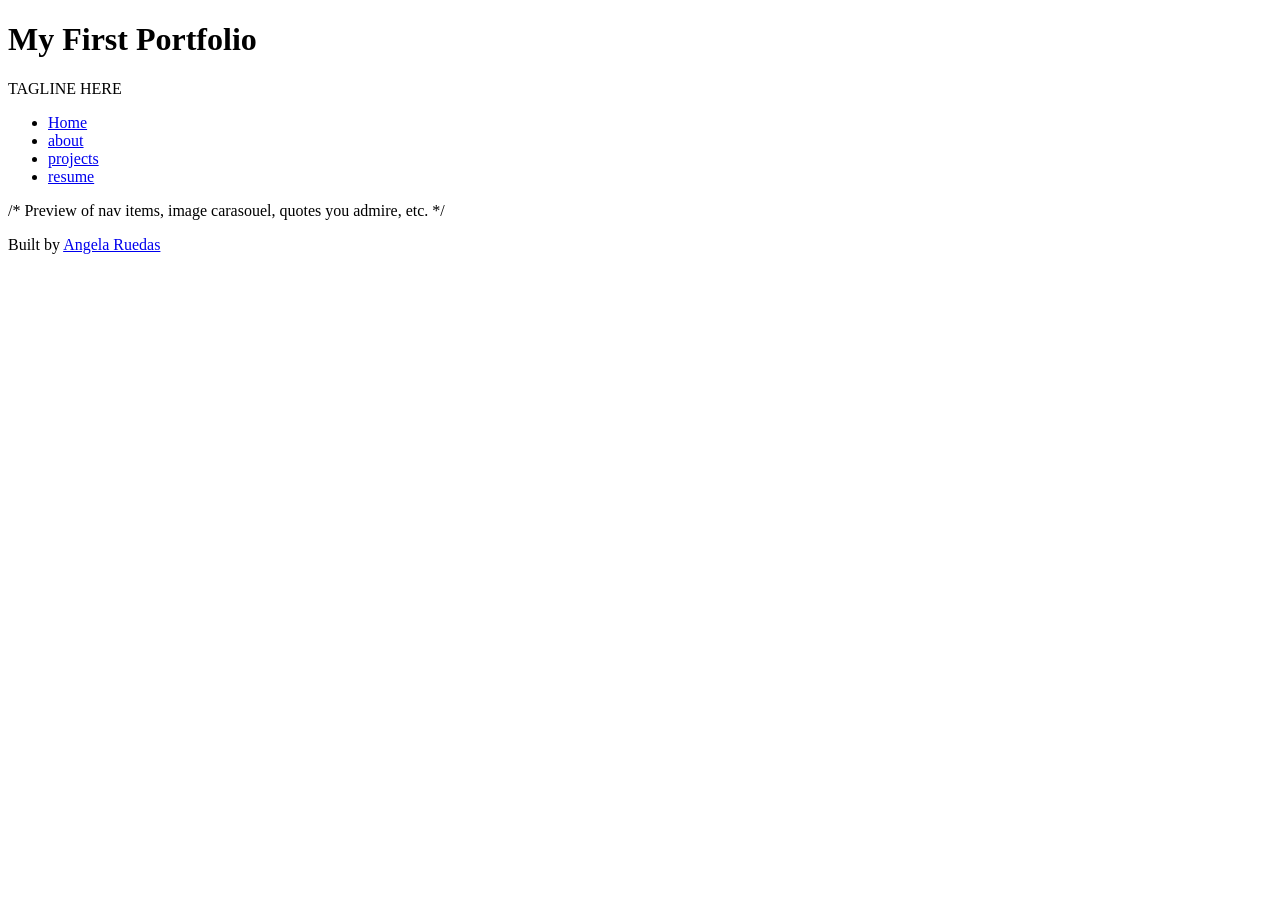
==== index.html @ 0a2fd29d "HTML Basics All contents necessary for Code-Along." ====
<!DOCTYPE html>
<html lang="en">
<head>
    <meta charset="UTF-8">
    <meta name="viewport" content="width=device-width, initial-scale=1.0">
    <title>My First Portfolio</title>
</head>
<body>
    <header>
        <h1>My First Portfolio</h1>
        <p>TAGLINE HERE</p>
    </header>
    <nav>
        <ul>
            <li><a href="index.html">Home</a></li>
            <li><a href="about.html">about</a></li>
            <li><a href="projects.html">projects</a></li>
            <li><a href="resume.html">resume</a></li>
        </ul>
    </nav>
    <main>
        /* Preview of nav items, image carasouel, quotes you admire, etc. */
    </main>
    <footer>
        <p>Built by <a href="https://www.linkedin.com/in/angela-ruedas-303367255/">Angela Ruedas</a></p>
    </footer>
</body>
</html>
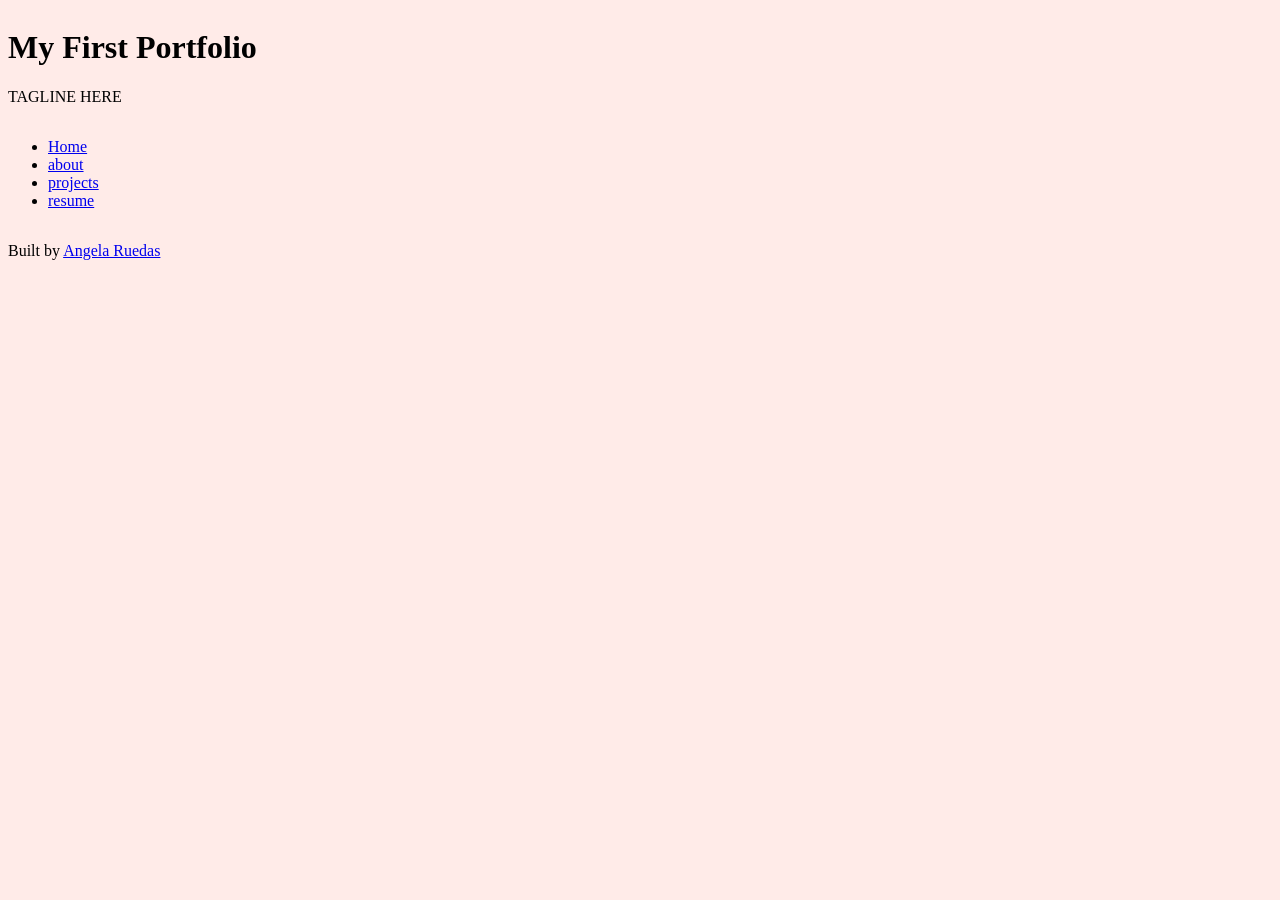
==== commit bb2697ad: "Set up style.css and revised HTML pages Created the template for the websites CSS and reviewed the H" ====
--- a/index.html
+++ b/index.html
@@ -3,6 +3,7 @@
 <head>
     <meta charset="UTF-8">
     <meta name="viewport" content="width=device-width, initial-scale=1.0">
+    <link rel="stylesheet" href="styles.css">
     <title>My First Portfolio</title>
 </head>
 <body>
@@ -19,7 +20,7 @@
         </ul>
     </nav>
     <main>
-        /* Preview of nav items, image carasouel, quotes you admire, etc. */
+        
     </main>
     <footer>
         <p>Built by <a href="https://www.linkedin.com/in/angela-ruedas-303367255/">Angela Ruedas</a></p>
--- a/styles.css
+++ b/styles.css
@@ -0,0 +1,84 @@
+/* CSS by ANgela Ruedas */
+
+/* Color Palette
+brick red= #B72818
+blush pink= #FFEBE8
+mustard yellow= #E6AF00
+tiffany blue= #D7F7E1
+web blue= #1D3ECF
+*/
+
+/* GLOBAL (base) MOBILE FIRST */
+body {
+    background-color: #FFEBE8;
+    font-family: ;
+    font-size: ;
+    color:
+    margin: 0;
+    display:grid;
+}
+
+header {
+
+}
+
+header p {
+
+}
+
+nav {
+
+}
+
+nav ul {
+
+}
+
+nav a {
+
+}
+
+nav a:hover {
+
+}
+
+.card-row {
+
+}
+
+.card-row section {
+
+}
+
+img {
+
+}
+
+main {
+
+}
+
+h1 {
+
+}
+
+h2 {
+
+}
+
+p {
+
+}
+
+aside {
+    
+}
+
+footer {
+
+}
+
+/* MEDIA QUERY (MEDIUM ======) */
+@media screen and (min-width:800px) {
+
+}
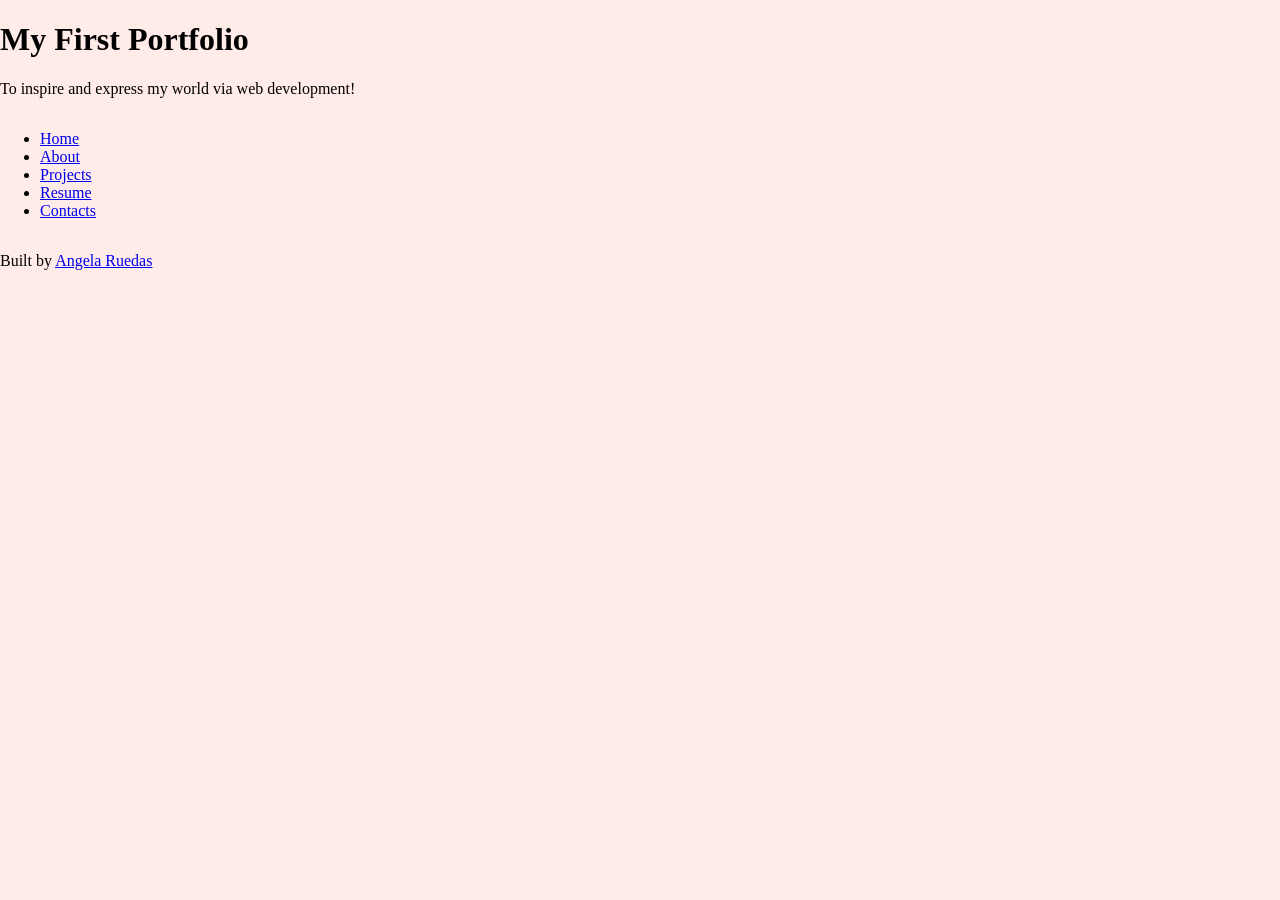
==== commit e6593f05: "First stage of code" ====
--- a/index.html
+++ b/index.html
@@ -9,14 +9,15 @@
 <body>
     <header>
         <h1>My First Portfolio</h1>
-        <p>TAGLINE HERE</p>
+        <p>To inspire and express my world via web development!</p>
     </header>
     <nav>
         <ul>
             <li><a href="index.html">Home</a></li>
-            <li><a href="about.html">about</a></li>
-            <li><a href="projects.html">projects</a></li>
-            <li><a href="resume.html">resume</a></li>
+            <li><a href="about.html">About</a></li>
+            <li><a href="projects.html">Projects</a></li>
+            <li><a href="resume.html">Resume</a></li>
+            <li><a href="contacts.html">Contacts</a></li>
         </ul>
     </nav>
     <main>
--- a/styles.css
+++ b/styles.css
@@ -11,11 +11,26 @@
 /* GLOBAL (base) MOBILE FIRST */
 body {
     background-color: #FFEBE8;
-    font-family: ;
-    font-size: ;
-    color:
+    color: black;
     margin: 0;
-    display:grid;
+    display: grid;
+}
+
+.project-card-container {
+    display: flex;
+    justify-content: space-evenly;
+}
+
+.project-card {
+    flex: 1 1 0%;
+    margin: 20px;
+    padding: 15px;
+    border: 2px solid black;
+    border-radius: 10px;
+}
+
+.contact-list a {
+    text-decoration: none;
 }
 
 header {
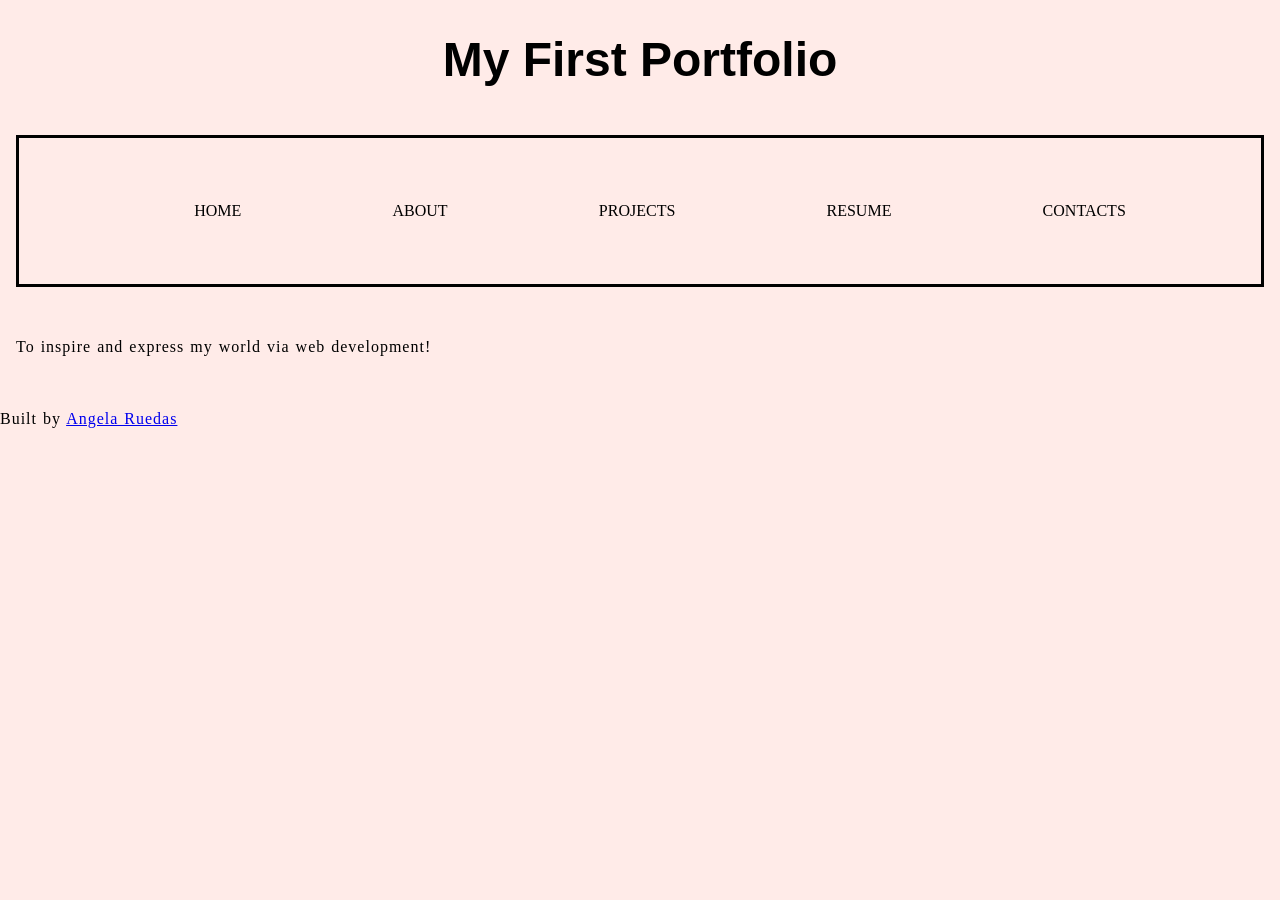
==== commit 521a8c44: "Updated index.html and style.css" ====
--- a/index.html
+++ b/index.html
@@ -9,7 +9,6 @@
 <body>
     <header>
         <h1>My First Portfolio</h1>
-        <p>To inspire and express my world via web development!</p>
     </header>
     <nav>
         <ul>
@@ -21,7 +20,7 @@
         </ul>
     </nav>
     <main>
-        
+        <p>To inspire and express my world via web development!</p>
     </main>
     <footer>
         <p>Built by <a href="https://www.linkedin.com/in/angela-ruedas-303367255/">Angela Ruedas</a></p>
--- a/styles.css
+++ b/styles.css
@@ -1,17 +1,15 @@
-/* CSS by ANgela Ruedas */
+/* CSS by Angela Ruedas */
 
 /* Color Palette
 brick red= #B72818
 blush pink= #FFEBE8
-mustard yellow= #E6AF00
+mustard yellow= #ffc400
 tiffany blue= #D7F7E1
-web blue= #1D3ECF
 */
 
 /* GLOBAL (base) MOBILE FIRST */
 body {
     background-color: #FFEBE8;
-    color: black;
     margin: 0;
     display: grid;
 }
@@ -34,55 +32,88 @@
 }
 
 header {
-
+    display: flex;
+    justify-content: center;
 }
 
 header p {
-
+    display: flex;
+    justify-content: center;
 }
 
 nav {
-
+    margin: 1rem;
+    padding: 1rem;
+    border: 3px solid black;
+    background-color: #FFEBE8;
 }
 
 nav ul {
+    display:flex;
+    justify-content:space-evenly;
+    list-style:none;
+    align-items:center;
+}
 
+nav li {
+    display: flex;
+    padding: 1rem 1rem;
+    margin: 1rem;
+    background-color: #FFEBE8;
+    justify-content: center;
 }
 
 nav a {
-
+    text-decoration:none;
+    color: black;
+    font-size:1.5en;
+    text-transform:uppercase;
+    text-align: center;
 }
 
 nav a:hover {
-
+    color:#B72818;
 }
 
 .card-row {
-
+    display:flex;
+    gap:1rem;
+    flex-wrap:wrap;
+    background-color:#B72818;
+    padding:1rem;
 }
 
-.card-row section {
-
-}
-
-img {
-
+.card-row > section {
+    flex: 1 1 260px;
+    background-color:#FFEBE8;
+    padding:.5rem;
 }
 
 main {
-
+    margin: .5rem;
+    padding: .5rem;
+    border: 1px black;
+    background-color: #FFEBE8;
 }
 
 h1 {
-
+    font-family: Verdana, Geneva, Tahoma, sans-serif;
+    font-size: 3em;
+    font-weight: bold;
+    text-align: center;
 }
 
 h2 {
-
+    font-family: Verdana, Geneva, Tahoma, sans-serif;
+    text-transform: uppercase;
+    text-decoration: none;
+    text-shadow: 1px 1px 1px gray;
 }
 
 p {
-
+    line-height: 1.5;
+    letter-spacing: 1px;
+    word-spacing: 1px;
 }
 
 aside {
